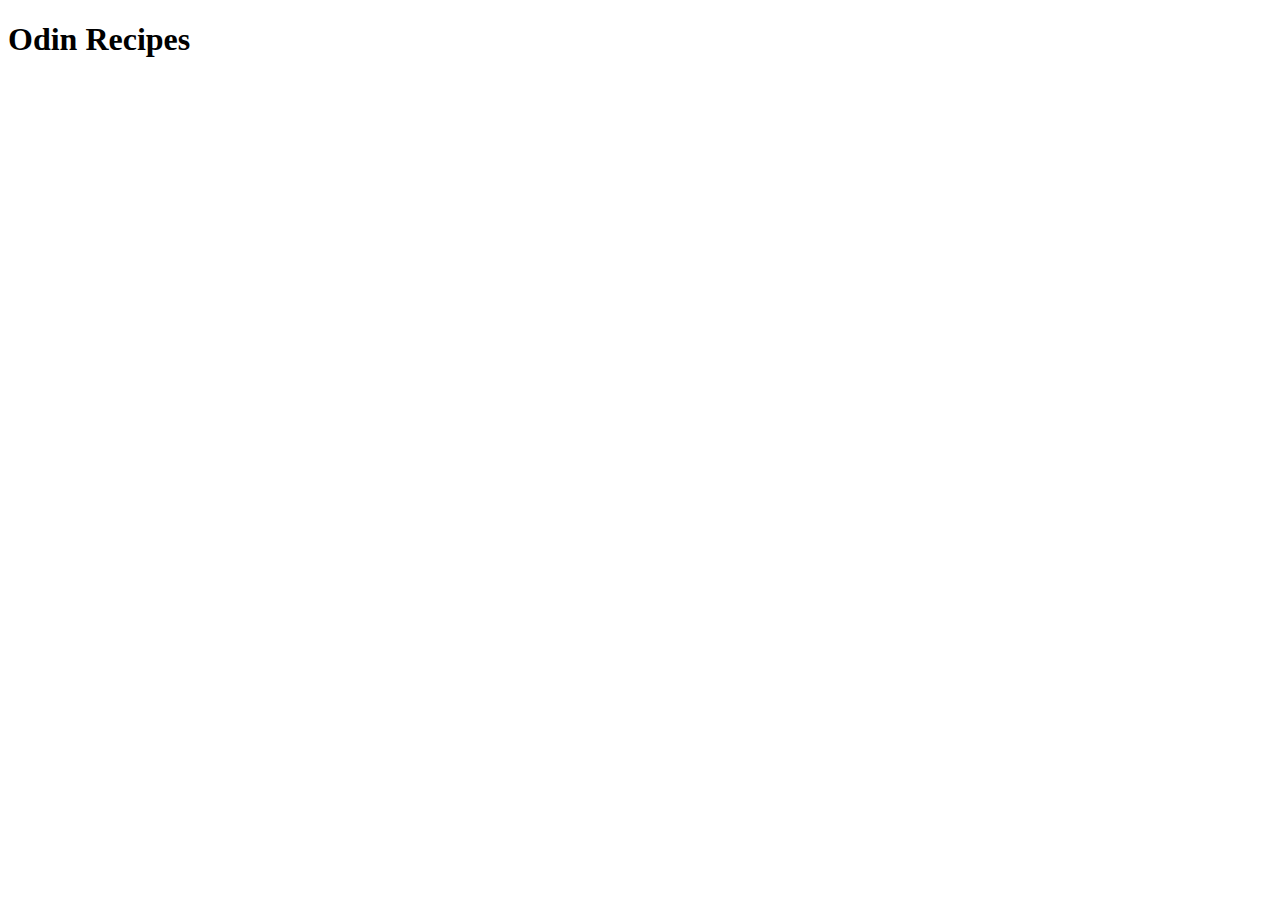
==== index.html @ 76513757 "Add index.html" ====
<!DOCTYPE html>
<html lang="en">
<head>
    <meta charset="UTF-8">
    <meta name="viewport" content="width=device-width, initial-scale=1.0">
    <title>Document</title>
</head>
<body>
    <h1>Odin Recipes</h1>
    
</body>
</html>
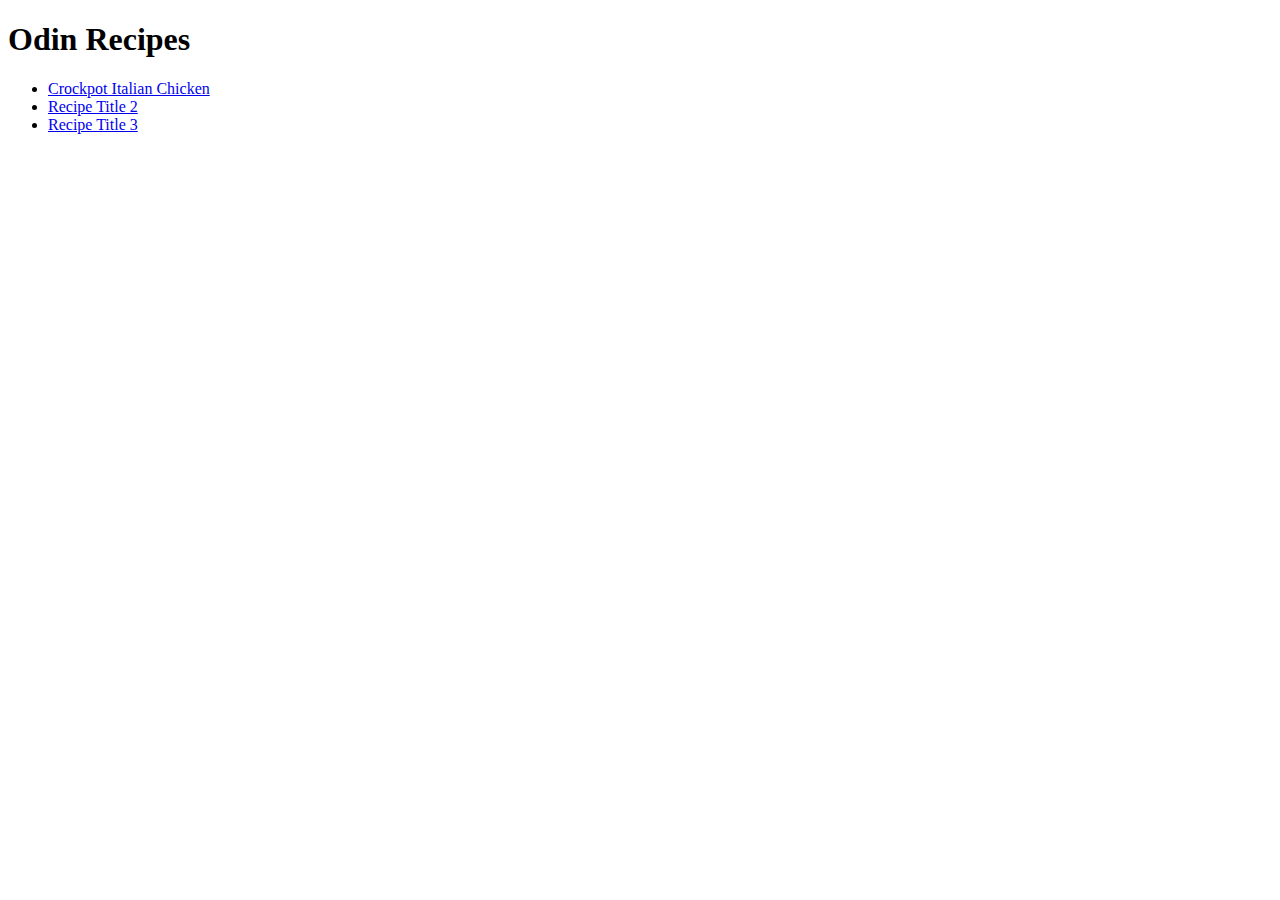
==== commit d1e3252a: "Add README.md and index.html" ====
--- a/index.html
+++ b/index.html
@@ -7,6 +7,10 @@
 </head>
 <body>
     <h1>Odin Recipes</h1>
-    
+    <ul>
+        <li><a href="recipes/Italian Chicken.html">Crockpot Italian Chicken</a></li>
+        <li><a href="recipes/yourrecipe.html">Recipe Title 2</a></li>
+        <li><a href="recipes/yourrecipe.html">Recipe Title 3</a></li>
+    </ul>
 </body>
 </html>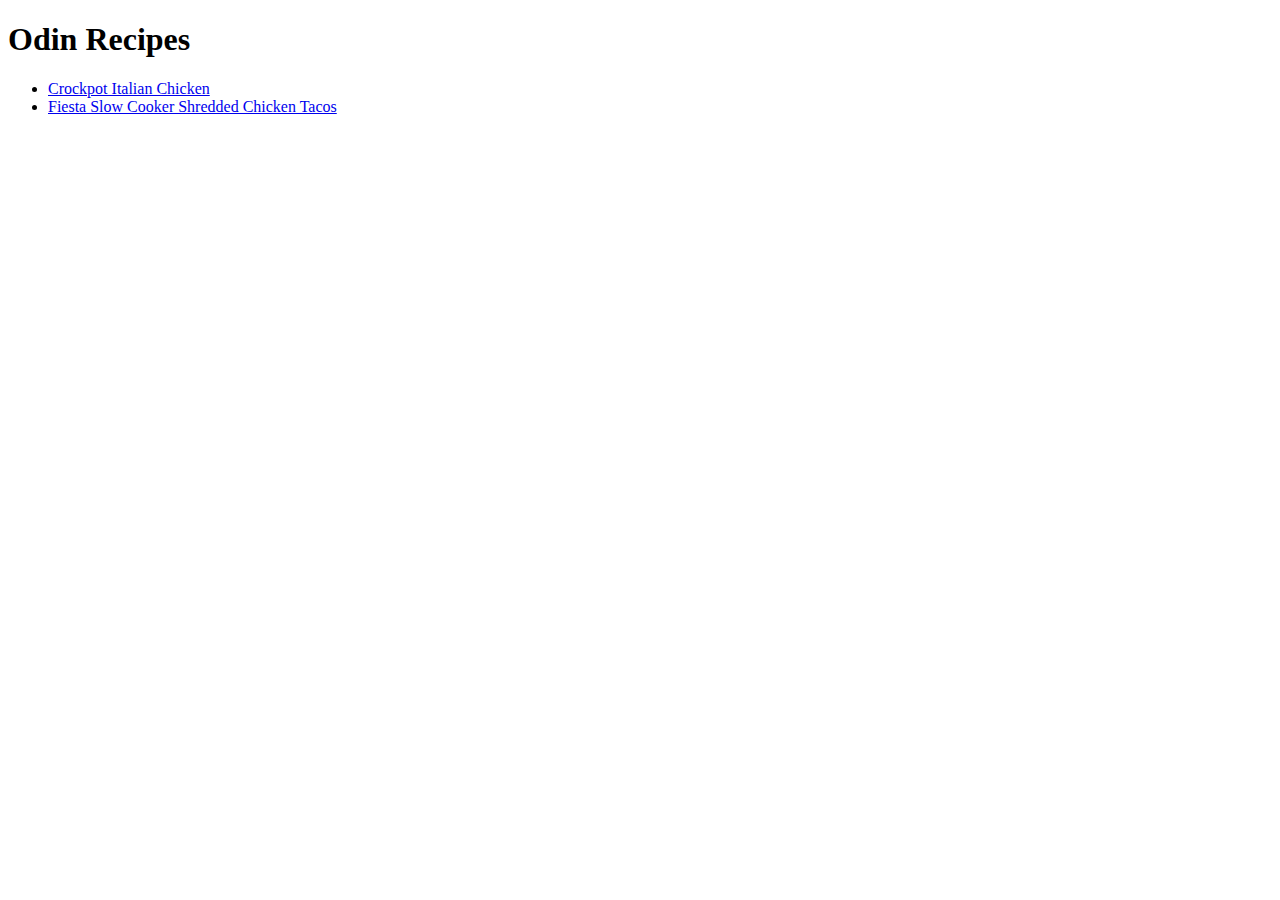
==== commit 5b608796: "Add index.html" ====
--- a/index.html
+++ b/index.html
@@ -9,8 +9,7 @@
     <h1>Odin Recipes</h1>
     <ul>
         <li><a href="recipes/Italian Chicken.html">Crockpot Italian Chicken</a></li>
-        <li><a href="recipes/yourrecipe.html">Recipe Title 2</a></li>
-        <li><a href="recipes/yourrecipe.html">Recipe Title 3</a></li>
+        <li><a href="recipes/Chicken Tacos.html">Fiesta Slow Cooker Shredded Chicken Tacos</a></li>
     </ul>
 </body>
 </html>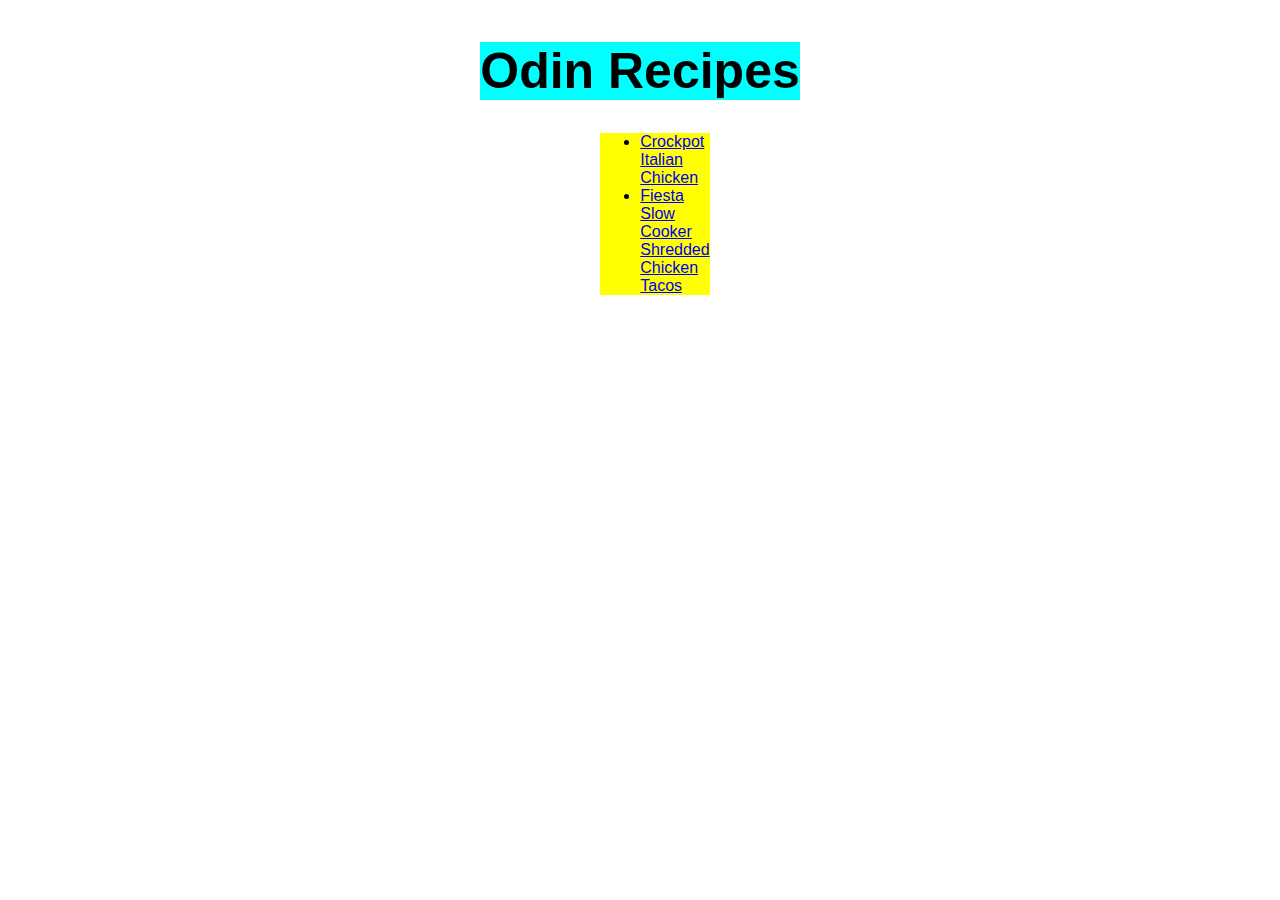
==== commit b6195bfb: "Add recipes" ====
--- a/index.html
+++ b/index.html
@@ -4,12 +4,16 @@
     <meta charset="UTF-8">
     <meta name="viewport" content="width=device-width, initial-scale=1.0">
     <title>Document</title>
+    <link rel="stylesheet" href="style.css">
 </head>
 <body>
     <h1>Odin Recipes</h1>
-    <ul>
-        <li><a href="recipes/Italian Chicken.html">Crockpot Italian Chicken</a></li>
-        <li><a href="recipes/Chicken Tacos.html">Fiesta Slow Cooker Shredded Chicken Tacos</a></li>
-    </ul>
+    <div class="container">
+        <ul>
+            <li><a href="recipes/Italian Chicken.html">Crockpot Italian Chicken</a></li>
+            <li><a href="recipes/Chicken Tacos.html">Fiesta Slow Cooker Shredded Chicken Tacos</a></li>
+        </ul>
+    </div>
+    
 </body>
 </html>--- a/style.css
+++ b/style.css
@@ -0,0 +1,36 @@
+body{
+    font-family: Verdana, Geneva, Tahoma, sans-serif;
+    display: grid;
+    align-content: center;
+    justify-content: center;
+    grid-template-columns: min-content;
+    grid-template-areas:
+    "title  title"
+    "list   image"
+    "return return";
+}
+h1{
+    grid-area: title;
+    text-align: center;
+    font-weight: 900;
+    font-size: 50px;
+    background-color:aqua;
+}
+ul::marker{
+    text-align: center;
+}
+ul{
+    grid-area: list;
+    margin: 0 0 15px 120px;
+    background-color: yellow;
+    text-decoration-style: none;
+}
+.items{
+    grid-area: items;
+}
+.inst{
+    grid-area: instructions;
+}
+.return{
+    grid-area: return;
+}